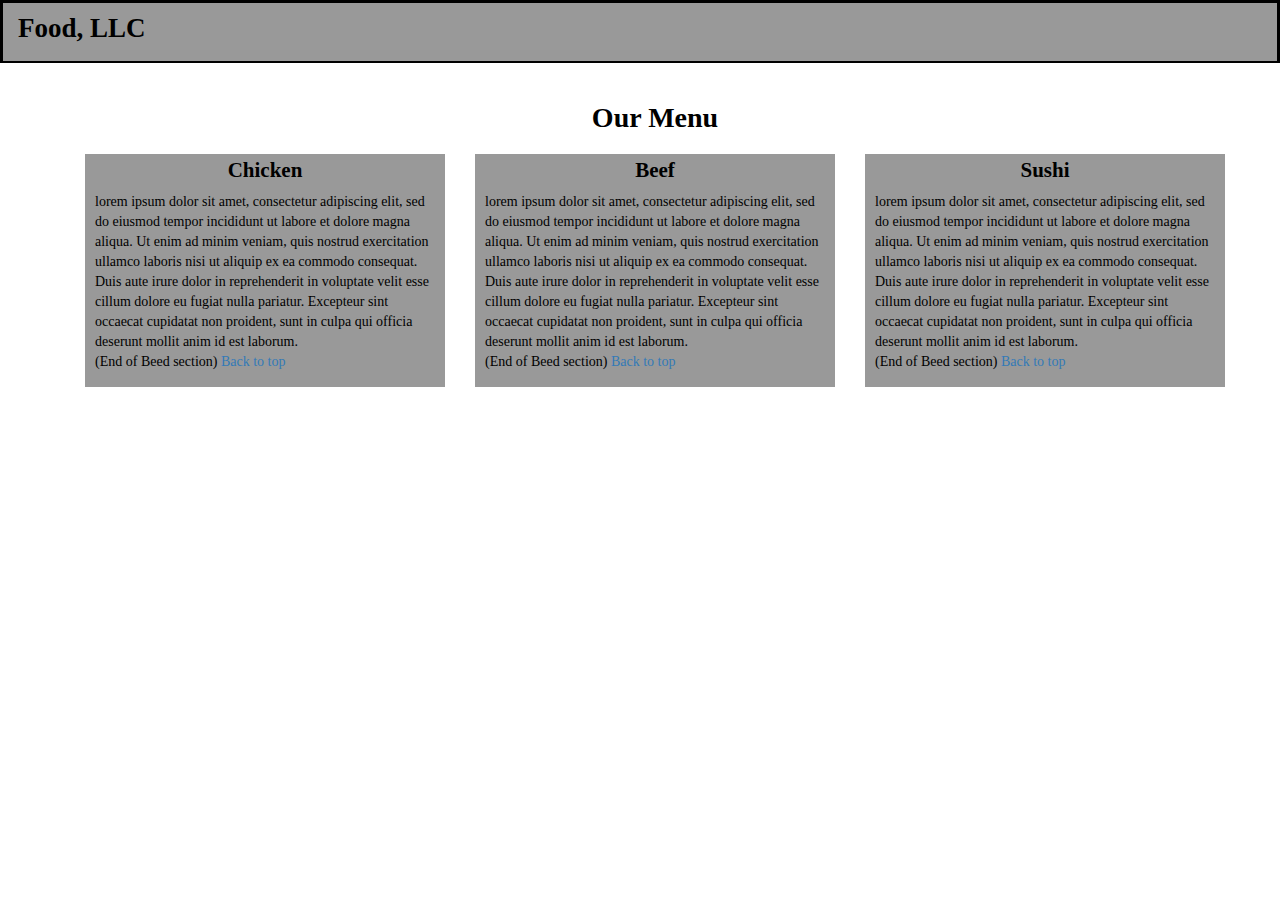
==== module3-solution/index.html @ 49c7901f "First Part of Module 3 was ended!" ====
<!DOCTYPE html>
<html>
<head>
	<meta charset="utf-8">
	<meta name="viewport" content="width=device-width, initial-scale=1">
	<title>Homework</title>
	<link rel="stylesheet" type="text/css" href="css/bootstrap.min.css">
	<link rel="stylesheet" type="text/css" href="css/styles.css">
</head>
<body>
	<header>
		<nav id="header-nav" class="navbar navbar-default">
			<div class="container-fluid">
				<div id="navbar-header" class="navbar-header">
					<div id="brand-name" class="navbar-brand">
						<a name="top" href="index.html">Food, LLC</a>
					</div><!-- End of navbar-brand -->

					<button type="button" id="navbar-button" class="navbar-toggle collapsed" data-toggle="collapse" data-target="#collapsable-nav" aria-expanded="false">
            <span class="sr-only">Toggle navigation</span>
 						<span class="icon-bar"></span>
            <span class="icon-bar"></span>
            <span class="icon-bar"></span>
          </button>
				</div><!-- End of navbar-header -->

				<div id="collapsable-nav" class="collapse navbar-collapse">
           <ul id="nav-list" class="nav navbar-nav navbar-right visible-xs">
           		<li>
           			<a href="#" id="chicken">Chicken</a>
           		</li>
           		<li>
           			<a href="#" id="beef">Beef</a>
           		</li>
           		<li>
           			<a href="#" id="sushi">Sushi</a>
           		</li>
           </ul>
        </div><!-- End of colapsable-nav -->
			</div><!-- End of container -->	
		</nav><!-- End of header-nav -->
	</header>

	<div id="main-content" class="container">
		<div class="container">
			<h1 id="title" class="text-center">Our Menu</h1>
			<main>
				<div class="row">
				<section class="col-md-4 col-sm-6 col-xs-12">
					<div>
						<h2 class="text-center">Chicken</h2>
						<p>
							lorem ipsum dolor sit amet, consectetur adipiscing elit, sed do eiusmod tempor incididunt ut labore et dolore magna aliqua. Ut enim ad minim veniam, quis nostrud exercitation ullamco laboris nisi ut aliquip ex ea commodo consequat. Duis aute irure dolor in reprehenderit in voluptate velit esse cillum dolore eu fugiat nulla pariatur. Excepteur sint occaecat cupidatat non proident, sunt in culpa qui officia deserunt mollit anim id est laborum.<br><span>(End of Beed section) </span><a href="#top">Back to top</a>
						</p>
					</div>
				</section>
				<section class="col-md-4 col-sm-6 col-xs-12">
					<div>
						<h2 class="text-center">Beef</h2>
						<p>
							lorem ipsum dolor sit amet, consectetur adipiscing elit, sed do eiusmod tempor incididunt ut labore et dolore magna aliqua. Ut enim ad minim veniam, quis nostrud exercitation ullamco laboris nisi ut aliquip ex ea commodo consequat. Duis aute irure dolor in reprehenderit in voluptate velit esse cillum dolore eu fugiat nulla pariatur. Excepteur sint occaecat cupidatat non proident, sunt in culpa qui officia deserunt mollit anim id est laborum.<br><span>(End of Beed section) </span><a href="#top">Back to top</a>
						</p>
					</div>
				</section>
				<section class="col-md-4 col-sm-12 col-xs-12">
					<div>
						<h2 class="text-center">Sushi</h2>
						<p>
							lorem ipsum dolor sit amet, consectetur adipiscing elit, sed do eiusmod tempor incididunt ut labore et dolore magna aliqua. Ut enim ad minim veniam, quis nostrud exercitation ullamco laboris nisi ut aliquip ex ea commodo consequat. Duis aute irure dolor in reprehenderit in voluptate velit esse cillum dolore eu fugiat nulla pariatur. Excepteur sint occaecat cupidatat non proident, sunt in culpa qui officia deserunt mollit anim id est laborum.<br><span>(End of Beed section) </span><a href="#top">Back to top</a>
						</p>
					</div>
				</section>
				</div>
			</main>
		</div><!-- End of container -->
	</div>

	<!-- jQuery (Bootstrap JS plugins depend on it) -->
	<script type="text/javascript" src="js/jquery-2.1.4.min.js"></script>
	<script type="text/javascript" src="js/bootstrap.min.js"></script>
	<script type="text/javascript" src="js/script.js"></script>
</body>
</html>
---- module3-solution/css/styles.css ----
html {
	overflow-x: hidden;
}

body {
	overflow-x: hidden;
	font-family: Comic Sans MS, Comic Sans, cursive;
	color: black;
}

/* HEADER */

/*Navbar header start*/
#header-nav { /*nav*/
	background-color: #999;
	border: 3px solid black;
	border-bottom: 2px solid black;
	border-radius: 0;
}

#brand-name {
	margin-bottom: 8px;
}

#brand-name a { /*shop name*/
	font-size: 1.5em;
	color: black;
	font-weight: bold;
}

#brand-name a:hover {
	text-decoration: none;
}

#navbar-button {
	border: 2px solid black;
	background-color: #999;
}

#navbar-button:hover {
	border-color: white;
}

#navbar-button .icon-bar {
	background-color: black;
	height: 0.6vw;
}
/*Navbar header end*/

/*Collapsable nav start*/

#nav-list {
	margin: 0;
}

#chicken, #beef, #sushi {
	color: black;
	text-align: center;
	border-top: 2px solid black;
}

#chicken {
	border-top: 1px solid black;
}

#nav-list a:hover {
	opacity: .8;
	background-color: #E7E9EB;
	font-size: 1.2em;
}
/*Collapsable nav end*/

/* END HEADER */

/* MAIN */

#title { /*Our Menu*/
	font-weight: 900;
	font-size: 2em;
}

main section {
	padding: 10px;
	box-sizing: border-box;
}

section > div {
	padding: 5px 10px 5px 10px;
	background-color: #999;	
}

section h2 {
	margin-top: 0;
	font-size: 1.5em;
	font-weight: bold;
}

/* MAIN END */

/********** Medium devices only **********/
@media (min-width: 992px) {

}

/********** Small devices only **********/
@media (min-width: 768px) and (max-width: 991px) {

}

/********** Extra small devices only **********/
@media (max-width: 767px) {
	#collapsable-nav {
		background-color: white;
		border: 2px solid black;
		border: 0;
		padding: 0;
	}
	#navbar-header {
		margin: 0 -16px -1px -16px;
		border-bottom: 2px solid black;
	}
}
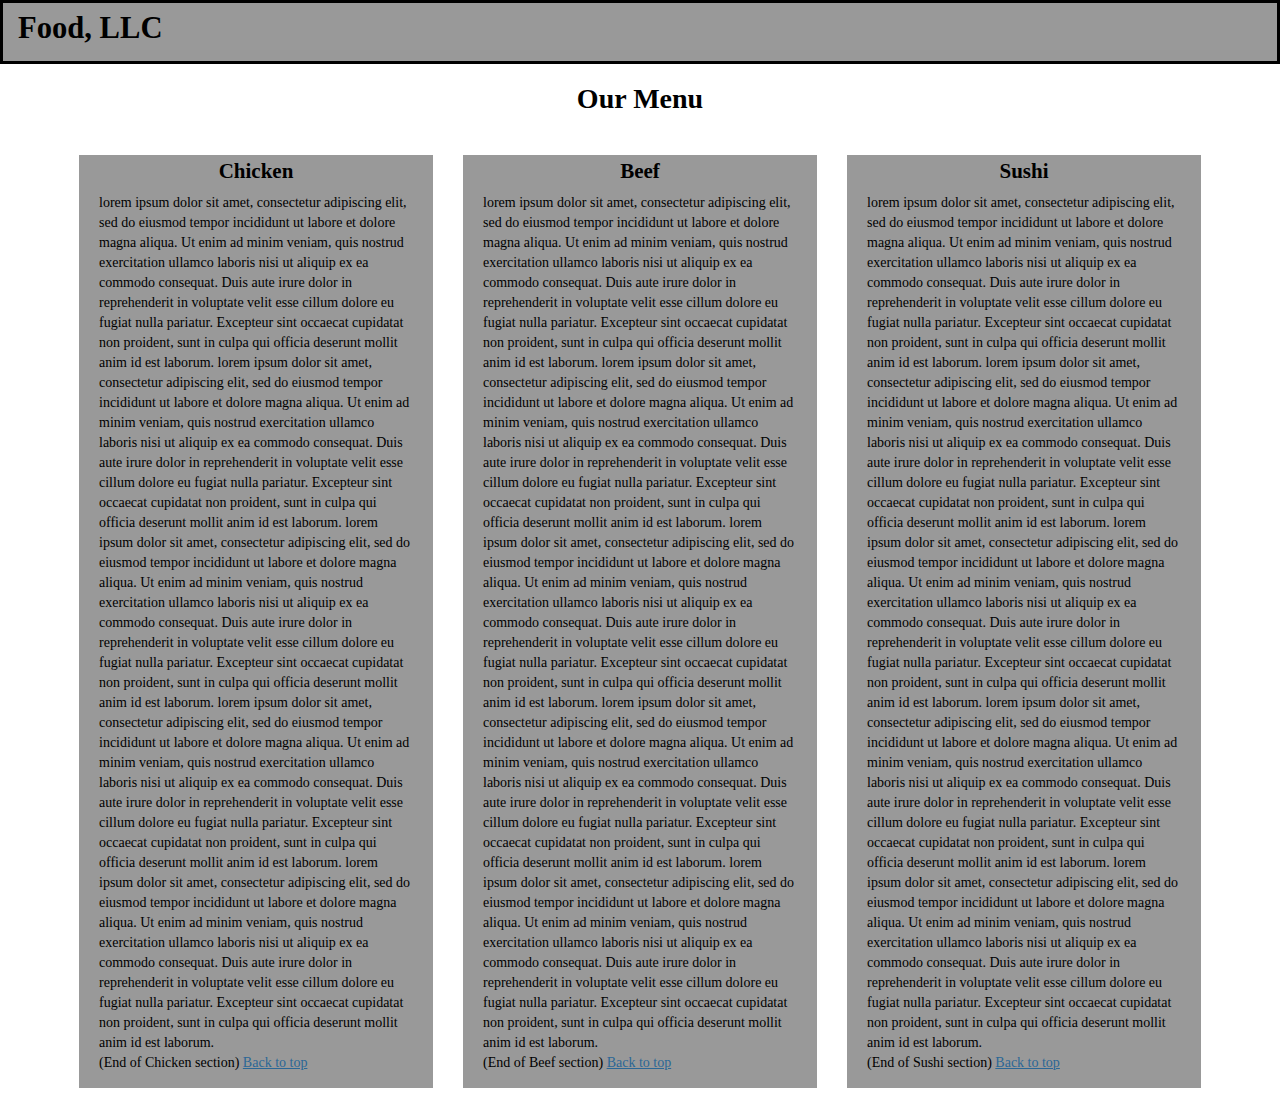
==== commit 4f2393db: "Module 3 was completed!" ====
--- a/module3-solution/index.html
+++ b/module3-solution/index.html
@@ -13,7 +13,7 @@
 			<div class="container-fluid">
 				<div id="navbar-header" class="navbar-header">
 					<div id="brand-name" class="navbar-brand">
-						<a name="top" href="index.html">Food, LLC</a>
+						<a href="">Food, LLC</a>
 					</div><!-- End of navbar-brand -->
 
 					<button type="button" id="navbar-button" class="navbar-toggle collapsed" data-toggle="collapse" data-target="#collapsable-nav" aria-expanded="false">
@@ -27,13 +27,13 @@
 				<div id="collapsable-nav" class="collapse navbar-collapse">
            <ul id="nav-list" class="nav navbar-nav navbar-right visible-xs">
            		<li>
-           			<a href="#" id="chicken">Chicken</a>
+           			<a href="#chicken-link" id="chicken">Chicken</a>
            		</li>
            		<li>
-           			<a href="#" id="beef">Beef</a>
+           			<a href="#beef-link" id="beef">Beef</a>
            		</li>
            		<li>
-           			<a href="#" id="sushi">Sushi</a>
+           			<a href="#sushi-link" id="sushi">Sushi</a>
            		</li>
            </ul>
         </div><!-- End of colapsable-nav -->
@@ -42,38 +42,34 @@
 	</header>
 
 	<div id="main-content" class="container">
-		<div class="container">
-			<h1 id="title" class="text-center">Our Menu</h1>
-			<main>
-				<div class="row">
-				<section class="col-md-4 col-sm-6 col-xs-12">
-					<div>
-						<h2 class="text-center">Chicken</h2>
-						<p>
-							lorem ipsum dolor sit amet, consectetur adipiscing elit, sed do eiusmod tempor incididunt ut labore et dolore magna aliqua. Ut enim ad minim veniam, quis nostrud exercitation ullamco laboris nisi ut aliquip ex ea commodo consequat. Duis aute irure dolor in reprehenderit in voluptate velit esse cillum dolore eu fugiat nulla pariatur. Excepteur sint occaecat cupidatat non proident, sunt in culpa qui officia deserunt mollit anim id est laborum.<br><span>(End of Beed section) </span><a href="#top">Back to top</a>
-						</p>
-					</div>
-				</section>
-				<section class="col-md-4 col-sm-6 col-xs-12">
-					<div>
-						<h2 class="text-center">Beef</h2>
-						<p>
-							lorem ipsum dolor sit amet, consectetur adipiscing elit, sed do eiusmod tempor incididunt ut labore et dolore magna aliqua. Ut enim ad minim veniam, quis nostrud exercitation ullamco laboris nisi ut aliquip ex ea commodo consequat. Duis aute irure dolor in reprehenderit in voluptate velit esse cillum dolore eu fugiat nulla pariatur. Excepteur sint occaecat cupidatat non proident, sunt in culpa qui officia deserunt mollit anim id est laborum.<br><span>(End of Beed section) </span><a href="#top">Back to top</a>
-						</p>
-					</div>
-				</section>
-				<section class="col-md-4 col-sm-12 col-xs-12">
-					<div>
-						<h2 class="text-center">Sushi</h2>
-						<p>
-							lorem ipsum dolor sit amet, consectetur adipiscing elit, sed do eiusmod tempor incididunt ut labore et dolore magna aliqua. Ut enim ad minim veniam, quis nostrud exercitation ullamco laboris nisi ut aliquip ex ea commodo consequat. Duis aute irure dolor in reprehenderit in voluptate velit esse cillum dolore eu fugiat nulla pariatur. Excepteur sint occaecat cupidatat non proident, sunt in culpa qui officia deserunt mollit anim id est laborum.<br><span>(End of Beed section) </span><a href="#top">Back to top</a>
-						</p>
-					</div>
-				</section>
+		<a name="menu" id="title-link"><h1 id="title" class="text-center">Our Menu</h1></a>
+		<section class="row">
+			<div class="col-md-4 col-sm-6 col-xs-12">
+				<div>
+					<a name="chicken-link"><h3 class="text-center">Chicken</h3></a>
+					<p>
+						lorem ipsum dolor sit amet, consectetur adipiscing elit, sed do eiusmod tempor incididunt ut labore et dolore magna aliqua. Ut enim ad minim veniam, quis nostrud exercitation ullamco laboris nisi ut aliquip ex ea commodo consequat. Duis aute irure dolor in reprehenderit in voluptate velit esse cillum dolore eu fugiat nulla pariatur. Excepteur sint occaecat cupidatat non proident, sunt in culpa qui officia deserunt mollit anim id est laborum. lorem ipsum dolor sit amet, consectetur adipiscing elit, sed do eiusmod tempor incididunt ut labore et dolore magna aliqua. Ut enim ad minim veniam, quis nostrud exercitation ullamco laboris nisi ut aliquip ex ea commodo consequat. Duis aute irure dolor in reprehenderit in voluptate velit esse cillum dolore eu fugiat nulla pariatur. Excepteur sint occaecat cupidatat non proident, sunt in culpa qui officia deserunt mollit anim id est laborum. lorem ipsum dolor sit amet, consectetur adipiscing elit, sed do eiusmod tempor incididunt ut labore et dolore magna aliqua. Ut enim ad minim veniam, quis nostrud exercitation ullamco laboris nisi ut aliquip ex ea commodo consequat. Duis aute irure dolor in reprehenderit in voluptate velit esse cillum dolore eu fugiat nulla pariatur. Excepteur sint occaecat cupidatat non proident, sunt in culpa qui officia deserunt mollit anim id est laborum. lorem ipsum dolor sit amet, consectetur adipiscing elit, sed do eiusmod tempor incididunt ut labore et dolore magna aliqua. Ut enim ad minim veniam, quis nostrud exercitation ullamco laboris nisi ut aliquip ex ea commodo consequat. Duis aute irure dolor in reprehenderit in voluptate velit esse cillum dolore eu fugiat nulla pariatur. Excepteur sint occaecat cupidatat non proident, sunt in culpa qui officia deserunt mollit anim id est laborum. lorem ipsum dolor sit amet, consectetur adipiscing elit, sed do eiusmod tempor incididunt ut labore et dolore magna aliqua. Ut enim ad minim veniam, quis nostrud exercitation ullamco laboris nisi ut aliquip ex ea commodo consequat. Duis aute irure dolor in reprehenderit in voluptate velit esse cillum dolore eu fugiat nulla pariatur. Excepteur sint occaecat cupidatat non proident, sunt in culpa qui officia deserunt mollit anim id est laborum.<br><span>(End of Chicken section) </span><a id="backToTop" href="#menu">Back to top</a>
+					</p>
 				</div>
-			</main>
-		</div><!-- End of container -->
-	</div>
+			</div>
+			<div class="col-md-4 col-sm-6 col-xs-12">
+				<div>
+					<a name="beef-link"><h3 class="text-center">Beef</h3></a>
+					<p>
+						lorem ipsum dolor sit amet, consectetur adipiscing elit, sed do eiusmod tempor incididunt ut labore et dolore magna aliqua. Ut enim ad minim veniam, quis nostrud exercitation ullamco laboris nisi ut aliquip ex ea commodo consequat. Duis aute irure dolor in reprehenderit in voluptate velit esse cillum dolore eu fugiat nulla pariatur. Excepteur sint occaecat cupidatat non proident, sunt in culpa qui officia deserunt mollit anim id est laborum. lorem ipsum dolor sit amet, consectetur adipiscing elit, sed do eiusmod tempor incididunt ut labore et dolore magna aliqua. Ut enim ad minim veniam, quis nostrud exercitation ullamco laboris nisi ut aliquip ex ea commodo consequat. Duis aute irure dolor in reprehenderit in voluptate velit esse cillum dolore eu fugiat nulla pariatur. Excepteur sint occaecat cupidatat non proident, sunt in culpa qui officia deserunt mollit anim id est laborum. lorem ipsum dolor sit amet, consectetur adipiscing elit, sed do eiusmod tempor incididunt ut labore et dolore magna aliqua. Ut enim ad minim veniam, quis nostrud exercitation ullamco laboris nisi ut aliquip ex ea commodo consequat. Duis aute irure dolor in reprehenderit in voluptate velit esse cillum dolore eu fugiat nulla pariatur. Excepteur sint occaecat cupidatat non proident, sunt in culpa qui officia deserunt mollit anim id est laborum. lorem ipsum dolor sit amet, consectetur adipiscing elit, sed do eiusmod tempor incididunt ut labore et dolore magna aliqua. Ut enim ad minim veniam, quis nostrud exercitation ullamco laboris nisi ut aliquip ex ea commodo consequat. Duis aute irure dolor in reprehenderit in voluptate velit esse cillum dolore eu fugiat nulla pariatur. Excepteur sint occaecat cupidatat non proident, sunt in culpa qui officia deserunt mollit anim id est laborum. lorem ipsum dolor sit amet, consectetur adipiscing elit, sed do eiusmod tempor incididunt ut labore et dolore magna aliqua. Ut enim ad minim veniam, quis nostrud exercitation ullamco laboris nisi ut aliquip ex ea commodo consequat. Duis aute irure dolor in reprehenderit in voluptate velit esse cillum dolore eu fugiat nulla pariatur. Excepteur sint occaecat cupidatat non proident, sunt in culpa qui officia deserunt mollit anim id est laborum.<br><span>(End of Beef section) </span><a id="backToTop" href="#menu">Back to top</a>
+					</p>
+				</div>
+			</div>
+			<div class="col-md-4 col-sm-12 col-xs-12">
+				<div>
+					<a name="sushi-link"><h3 class="text-center">Sushi</h3></a>
+					<p>
+						lorem ipsum dolor sit amet, consectetur adipiscing elit, sed do eiusmod tempor incididunt ut labore et dolore magna aliqua. Ut enim ad minim veniam, quis nostrud exercitation ullamco laboris nisi ut aliquip ex ea commodo consequat. Duis aute irure dolor in reprehenderit in voluptate velit esse cillum dolore eu fugiat nulla pariatur. Excepteur sint occaecat cupidatat non proident, sunt in culpa qui officia deserunt mollit anim id est laborum. lorem ipsum dolor sit amet, consectetur adipiscing elit, sed do eiusmod tempor incididunt ut labore et dolore magna aliqua. Ut enim ad minim veniam, quis nostrud exercitation ullamco laboris nisi ut aliquip ex ea commodo consequat. Duis aute irure dolor in reprehenderit in voluptate velit esse cillum dolore eu fugiat nulla pariatur. Excepteur sint occaecat cupidatat non proident, sunt in culpa qui officia deserunt mollit anim id est laborum. lorem ipsum dolor sit amet, consectetur adipiscing elit, sed do eiusmod tempor incididunt ut labore et dolore magna aliqua. Ut enim ad minim veniam, quis nostrud exercitation ullamco laboris nisi ut aliquip ex ea commodo consequat. Duis aute irure dolor in reprehenderit in voluptate velit esse cillum dolore eu fugiat nulla pariatur. Excepteur sint occaecat cupidatat non proident, sunt in culpa qui officia deserunt mollit anim id est laborum. lorem ipsum dolor sit amet, consectetur adipiscing elit, sed do eiusmod tempor incididunt ut labore et dolore magna aliqua. Ut enim ad minim veniam, quis nostrud exercitation ullamco laboris nisi ut aliquip ex ea commodo consequat. Duis aute irure dolor in reprehenderit in voluptate velit esse cillum dolore eu fugiat nulla pariatur. Excepteur sint occaecat cupidatat non proident, sunt in culpa qui officia deserunt mollit anim id est laborum. lorem ipsum dolor sit amet, consectetur adipiscing elit, sed do eiusmod tempor incididunt ut labore et dolore magna aliqua. Ut enim ad minim veniam, quis nostrud exercitation ullamco laboris nisi ut aliquip ex ea commodo consequat. Duis aute irure dolor in reprehenderit in voluptate velit esse cillum dolore eu fugiat nulla pariatur. Excepteur sint occaecat cupidatat non proident, sunt in culpa qui officia deserunt mollit anim id est laborum.<br><span>(End of Sushi section) </span><a id="backToTop" href="#menu">Back to top</a>
+					</p>
+				</div>
+			</div>
+		</section><!-- End of row -->
+	</div><!-- End of main-content + container -->
 
 	<!-- jQuery (Bootstrap JS plugins depend on it) -->
 	<script type="text/javascript" src="js/jquery-2.1.4.min.js"></script>
--- a/module3-solution/css/styles.css
+++ b/module3-solution/css/styles.css
@@ -8,13 +8,13 @@
 	color: black;
 }
 
-/* HEADER */
 
-/*Navbar header start*/
+/***** HEADER *****/
+
+/* navbar header */
 #header-nav { /*nav*/
 	background-color: #999;
 	border: 3px solid black;
-	border-bottom: 2px solid black;
 	border-radius: 0;
 }
 
@@ -23,7 +23,7 @@
 }
 
 #brand-name a { /*shop name*/
-	font-size: 1.5em;
+	font-size: 1.7em;
 	color: black;
 	font-weight: bold;
 }
@@ -32,6 +32,7 @@
 	text-decoration: none;
 }
 
+/* navbar button */
 #navbar-button {
 	border: 2px solid black;
 	background-color: #999;
@@ -45,18 +46,18 @@
 	background-color: black;
 	height: 0.6vw;
 }
-/*Navbar header end*/
+/* Navbar header end */
 
-/*Collapsable nav start*/
-
+/* collapsable nav */
 #nav-list {
 	margin: 0;
 }
 
-#chicken, #beef, #sushi {
+#chicken, #beef, #sushi { 
 	color: black;
 	text-align: center;
 	border-top: 2px solid black;
+	font-size: 1.5em;
 }
 
 #chicken {
@@ -68,34 +69,67 @@
 	background-color: #E7E9EB;
 	font-size: 1.2em;
 }
-/*Collapsable nav end*/
+/***** END HEADER *****/
 
-/* END HEADER */
 
-/* MAIN */
+/***** MAIN *****/
+
+#main-content {
+	width: 90vw;
+}
 
 #title { /*Our Menu*/
 	font-weight: 900;
 	font-size: 2em;
+	margin-top: 0;
+	margin-bottom: 30px;
 }
 
-main section {
-	padding: 10px;
-	box-sizing: border-box;
+#title-link {
+	color: black;
+}
+
+#title-link:hover {
+	text-decoration: none;
 }
 
 section > div {
-	padding: 5px 10px 5px 10px;
+	box-sizing: border-box;
+	padding: 10px;
+	padding-bottom: 20px;
+}
+
+section > div > div {
+	padding: 5px 20px;
 	background-color: #999;	
 }
 
-section h2 {
+section a {
+	color: black;
+}
+
+section a:hover {
+	color: black;
+	text-decoration: none;
+}
+
+section h3 {
 	margin-top: 0;
 	font-size: 1.5em;
 	font-weight: bold;
 }
 
-/* MAIN END */
+#backToTop {
+	color: #2B6796;
+	text-decoration: underline;
+}
+
+#backToTop:hover {
+	color: #367CF2;
+}
+
+/***** MAIN END *****/
+
 
 /********** Medium devices only **********/
 @media (min-width: 992px) {
@@ -109,6 +143,9 @@
 
 /********** Extra small devices only **********/
 @media (max-width: 767px) {
+	#header-nav {
+		border-bottom: 2px solid black;
+	}
 	#collapsable-nav {
 		background-color: white;
 		border: 2px solid black;
